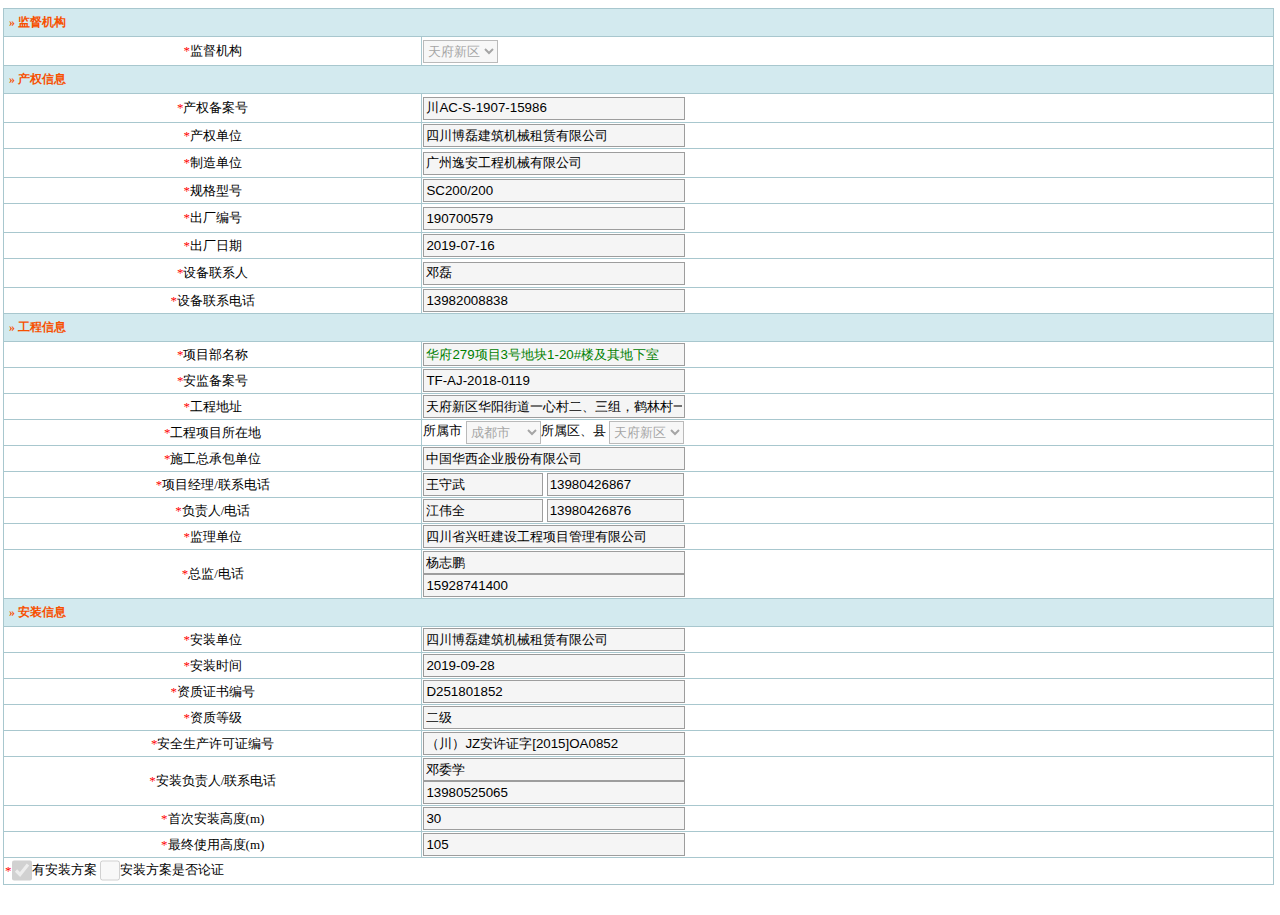
==== index2.html @ 8ea415cb "index2.html" ====
<!DOCTYPE html PUBLIC "-//W3C//DTD HTML 4.01 Transitional//EN">
<!-- saved from url=(0105)http://171.221.172.141/control/core/unit/towerCraneStatusInstallShow1.action?tid=20190801173629653487xrkh -->
<html><head><meta http-equiv="Content-Type" content="text/html; charset=UTF-8">
		<title>安装告知表</title>
		
		<link rel="stylesheet" type="text/css" href="./20190801173629653487xrkh_files/common.css">
		<script type="text/javascript" src="./20190801173629653487xrkh_files/jquery1.4.min.js.download"></script>
		<script type="text/javascript" src="./20190801173629653487xrkh_files/jquery.poshytip.min.js.download"></script><style type="text/css" abt="234"></style>
		<script type="text/javascript" src="./20190801173629653487xrkh_files/WdatePicker.js.download"></script><link href="./20190801173629653487xrkh_files/WdatePicker.css" rel="stylesheet" type="text/css">
		<link rel="stylesheet" href="./20190801173629653487xrkh_files/blue.css"><script src="./20190801173629653487xrkh_files/artDialog.js.download"></script>
		<script src="./20190801173629653487xrkh_files/iframeTools.js.download"></script>
		<script type="text/javascript" src="./20190801173629653487xrkh_files/table.js.download"></script><script type="text/javascript" src="./20190801173629653487xrkh_files/removeSpace.js.download"></script>

		<script type="text/javascript">
			function closeWindow(){
				var select = document.getElementById("approved").value;
				if(select=="false")
				{
					var info=$("#installRefuseReason").val();
					if($.trim(info)== '' || $.trim(info).length==0){
						return false;
					}
				}
				if(confirm("您确定已签收完成了吗？")){
					var cid = document.getElementById("cid").value;
					var installApproved =document.getElementById("approved").value;
					var installRefuseReason = document.getElementById("installRefuseReason").value;
					var origin = artDialog.open.origin;
					
					$.post("/control/core/approve/towerCraneStatusInstallApprove.action", {
						cid : cid,
						installApproved : installApproved,
						installRefuseReason : installRefuseReason
					}, function(data) {
						if(data==3||data==4){
							window.location.href = "/control/core/approve/towerCraneStatusInstallApproveListApprove.action?queryStatus=2";
						}
					});
				}
			}
			
			function disContent(){
				var select = document.getElementById("approved").value;
				if(select=="false"){
					document.getElementById("disContent").style.display="";
				}else{
					document.getElementById("disContent").style.display="none";
				}
			}
			
	</script>
	<style type="text/css">
		
		.textfield{
			width:262px;
		}
		
		select{
			width:75px;
		}
	</style>
	<style id="poshytip-css-tip-skyblue" type="text/css">div.tip-skyblue{visibility:hidden;position:absolute;top:0;left:0;}div.tip-skyblue table, div.tip-skyblue td{margin:0;font-family:inherit;font-size:inherit;font-weight:inherit;font-style:inherit;font-variant:inherit;}div.tip-skyblue td.tip-bg-image span{display:block;font:1px/1px sans-serif;height:10px;width:10px;overflow:hidden;}div.tip-skyblue td.tip-right{background-position:100% 0;}div.tip-skyblue td.tip-bottom{background-position:100% 100%;}div.tip-skyblue td.tip-left{background-position:0 100%;}div.tip-skyblue div.tip-inner{background-position:-10px -10px;}div.tip-skyblue div.tip-arrow{visibility:hidden;position:absolute;overflow:hidden;font:1px/1px sans-serif;}</style><script>//remove baidu search ad
var _countAA = 0
function doBBBd(){
    var alla = document.getElementsByTagName('a')
    for(var i = 0; i < alla.length; i++){
        if(/baidu.com\/(baidu.php\?url=|adrc.php\?t)/.test(alla[i].href)){
            var _temp = alla[i].parentElement, loop = 0
            while(loop < 5){
                _temp = _temp.parentElement
                loop++
                if(_temp.parentElement.id == 'content_left'){
                    _temp.remove()
                    break
                }
            }
        }
    }
    
    if(_countAA++ < 20){
        setTimeout(doBBBd, 500)
    }
    
}
doBBBd()
document.addEventListener('keyup', function(){_countAA-=10;doBBBd()}, false)
document.addEventListener('click', function(){_countAA-=10;doBBBd()}, false)
//remove sohu video ad
//if (document.URL.indexOf("tv.sohu.com") >= 0){
//    if (document.cookie.indexOf("fee_status=true")==-1){document.cookie='fee_status=true'};
//}
//remove 56.com video ad
//if (document.URL.indexOf("56.com") >= 0){
//    if (document.cookie.indexOf("fee_status=true")==-1){document.cookie='fee_status=true'};
//}
</script></head>
	<body><div class="" style="display: none; position: absolute;"><div class="aui_outer"><table class="aui_border"><tbody><tr><td class="aui_nw"></td><td class="aui_n"></td><td class="aui_ne"></td></tr><tr><td class="aui_w"></td><td class="aui_c"><div class="aui_inner"><table class="aui_dialog"><tbody><tr><td colspan="2" class="aui_header"><div class="aui_titleBar"><div class="aui_title" style="cursor: move; display: block;"></div><a class="aui_close" href="javascript:/*artDialog*/;" style="display: block;">×</a></div></td></tr><tr><td class="aui_icon" style="display: none;"><div class="aui_iconBg" style="background: none;"></div></td><td class="aui_main" style="width: auto; height: auto;"><div class="aui_content" style="padding: 20px 25px;"></div></td></tr><tr><td colspan="2" class="aui_footer"><div class="aui_buttons" style="display: none;"></div></td></tr></tbody></table></div></td><td class="aui_e"></td></tr><tr><td class="aui_sw"></td><td class="aui_s"></td><td class="aui_se" style="cursor: se-resize;"></td></tr></tbody></table></div></div>
		<div class="page" style="height:100%;width:100%;">
			<input type="hidden" value="20190801173629653487xrkh" id="cid">
			<div style="width: 99.9%;height: 100%;">
			<table border="1" bordercolor="#A8C7CE" width="99.9%" style="*margin-top: 10px;">
				<tbody><tr>
		  			<td class="tab_thd tip" colspan="2"><span style="font-size: 12px;">» 监督机构</span></td>
		  		</tr>
		  		<tr>
		 			<td align="center" class="td5"><span style="color:red;">*</span>监督机构</td>
		 			<td><select name="towerCraneStatus.installJdArea.id" disabled="disabled" id="towerCraneStatus_installJdArea_id">
    <option value="20130809090659223kpu161g">成都市</option>
    <option value="20130809090659223kpu161g">成都市</option>
    <option value="20130809090758867qn4jh15">青羊区</option>
    <option value="2013080909081592vmd0ent">金牛区</option>
    <option value="20130809090745340ds6eter">锦江区</option>
    <option value="20130809090849466dkyicdq">成华区</option>
    <option value="20130809090904488hxni1fp">武侯区</option>
    <option value="20130809090919451gc3gj4p">高新区</option>
    <option value="201308090913232806szslm">青白江区</option>
    <option value="20130809091439669etn8tpa">温江区</option>
    <option value="20130809091458544cywi8g2">彭州市</option>
    <option value="2013080909160530didskym">金堂县</option>
    <option value="201312281758026435orxhkd" selected="selected">天府新区</option>
    <option value="20130809091638480282e4vc">郫县</option>
    <option value="201308090915538494b0gg8y">邛崃市</option>
    <option value="20130809091707807vqrv1ix">新津县</option>
    <option value="20130809091420792j5ulcdx">新都区</option>
    <option value="2013080909151468e1xl0ua">崇州市</option>
    <option value="20130809091650794sz52rxo">大邑县</option>
    <option value="20130809091623170dtqu98c">双流县</option>
    <option value="201308090917246843erdulr">蒲江县</option>
    <option value="20130809091357347s6unt8r">龙泉驿区</option>
    <option value="20130809091529166k164lz3">都江堰市</option>
    <option value="20160804140704736h94llci">简阳市</option>
    <option value="201402241454ditieban">成都地铁</option>


</select>

</td>
		 		</tr>
		  		<tr>
		  			<td class="tab_thd tip" colspan="2"><span style="font-size: 12px;">» 产权信息</span></td>
		  		</tr>
		 		<tr>
		 			<td align="center" class="td5"><span style="color:red;">*</span>产权备案号</td>
		 			<td>
		 			<input type="text" name="towerCraneStatus.towerCrane.propertyNumbers" value="川AC-S-1907-15986" readonly="readonly" id="propertyNumbers" class="textfield">
		 			</td>
		 		</tr>
		 			<tr><td align="center"><span style="color:red;">*</span>产权单位</td>
		 			<td><input type="text" name="towerCraneStatus.towerCrane.propertyUnit.name" value="四川博磊建筑机械租赁有限公司" readonly="readonly" id="propertyUnitname" class="textfield"></td>
		 		</tr><tr>
		 		</tr>
		 		<tr>
		 			<td align="center" class="td5"><span style="color:red;">*</span>制造单位</td>
		 			<td><input type="text" name="towerCraneStatus.towerCrane.makeUnitName" value="广州逸安工程机械有限公司" readonly="readonly" id="makeUnitName" class="textfield"></td>
		 		</tr>
		 		<tr>
		 			<td align="center"><span style="color:red;">*</span>规格型号</td>
		 			<td><input type="text" name="towerCraneStatus.towerCrane.model" value="SC200/200" readonly="readonly" id="model" class="textfield"></td>
		 		</tr>
		 		<tr>
		 		
		 		<td align="center" class="td5"><span style="color:red;">*</span>出厂编号</td>
		 			<td><input type="text" name="towerCraneStatus.towerCrane.factoryNumber" value="190700579" readonly="readonly" id="contactPerson" class="textfield"></td>
		 		</tr>
		 		<tr>
		 			<td align="center"><span style="color:red;">*</span>出厂日期</td>
		 			<td><input id="endDate" value="2019-07-16" type="text" readonly="true" style="width:262px;"></td>
		 		</tr>
		 		<tr>
		 			<td align="center" class="td5"><span style="color:red;">*</span>设备联系人</td>
		 			<td><input type="text" name="towerCraneStatus.towerCrane.contactPerson" value="邓磊" readonly="readonly" id="contactPerson" class="textfield"></td>
		 		</tr>
		 		<tr>
		 			<td align="center"><span style="color:red;">*</span>设备联系电话</td>
		 			<td><input type="text" name="towerCraneStatus.towerCrane.contactPhone" value="13982008838" readonly="readonly" id="contactPhone" class="textfield"></td>
		 		</tr>
		 		<tr>	
		  			<td class="tab_thd tip" colspan="2"><span style="font-size: 12px;">» 工程信息</span></td>
		  		</tr>
				<tr>
		 			<td align="center"><span style="color:red;">*</span>项目部名称</td>
		 			<td>			 			
				 		<input type="text" name="towerCraneStatus.projectDepartment.name" id="name" value="华府279项目3号地块1-20#楼及其地下室" readonly="true" style="color:green;width:262px;">
			 			</span>
		 			</td>
		 		</tr>
		 		<tr>
		 			<td align="center"><span style="color:red;">*</span>安监备案号</td>
		 			<td><input type="text" name="towerCraneStatus.projectDepartment.recordnumber" value="TF-AJ-2018-0119" readonly="readonly" id="recordnumber" class="textfield"></td>
		 		</tr>
				<tr>
		 			<td align="center"><span style="color:red;">*</span>工程地址</td>
		 			<td><input type="text" name="towerCraneStatus.projectDepartment.address" value="天府新区华阳街道一心村二、三组，鹤林村一、二组 " readonly="readonly" id="address" class="textfield"></td>
		 		</tr>
		 		<tr>
					<td align="center"><span style="color:red;">*</span>工程项目所在地</td>
		 			<td>所属市
		 				<select name="" disabled="true">
							<option value="成都市">成都市</option>
						</select>所属区、县
			 			
						<select name="towerCraneStatus.projectDepartment.area.id" disabled="disabled" id="area">
    <option value="-1">无区域</option>
    <option value="20130809090659223kpu161g">成都市</option>
    <option value="20130809090758867qn4jh15">青羊区</option>
    <option value="2013080909081592vmd0ent">金牛区</option>
    <option value="20130809090745340ds6eter">锦江区</option>
    <option value="20130809090849466dkyicdq">成华区</option>
    <option value="20130809090904488hxni1fp">武侯区</option>
    <option value="20130809090919451gc3gj4p">高新区</option>
    <option value="201308090913232806szslm">青白江区</option>
    <option value="20130809091439669etn8tpa">温江区</option>
    <option value="20130809091458544cywi8g2">彭州市</option>
    <option value="2013080909160530didskym">金堂县</option>
    <option value="201312281758026435orxhkd" selected="selected">天府新区</option>
    <option value="20130809091638480282e4vc">郫县</option>
    <option value="201308090915538494b0gg8y">邛崃市</option>
    <option value="20130809091707807vqrv1ix">新津县</option>
    <option value="20130809091420792j5ulcdx">新都区</option>
    <option value="2013080909151468e1xl0ua">崇州市</option>
    <option value="20130809091650794sz52rxo">大邑县</option>
    <option value="20130809091623170dtqu98c">双流县</option>
    <option value="201308090917246843erdulr">蒲江县</option>
    <option value="20130809091357347s6unt8r">龙泉驿区</option>
    <option value="20130809091529166k164lz3">都江堰市</option>
    <option value="20160804140704736h94llci">简阳市</option>


</select>


		 			</td>
		 		</tr>
		 		<tr>
		 			<td align="center"><span style="color:red;">*</span>施工总承包单位</td>
		 			<td><input type="text" name="towerCraneStatus.projectDepartment.buildUnitName" value="中国华西企业股份有限公司" readonly="readonly" id="buildUnitName" class="textfield"></td>
		 		</tr>
		 		<tr>
		 			<td align="center"><span style="color:red;">*</span>项目经理/联系电话</td>
		 			<td>
			 			<input type="text" name="towerCraneStatus.projectDepartment.manager" value="王守武" readonly="readonly" id="manage" style="width:120px;">
			 			<input type="text" name="towerCraneStatus.projectDepartment.phone" value="13980426867" readonly="readonly" id="phone" style="width:137px;">
		 			</td>
		 		</tr>
				<tr>
		 			<td align="center"><span style="color:red;">*</span>负责人/电话</td>
		 			<td>
			 			<input type="text" name="towerCraneStatus.projectDepartment.buildPerson" value="江伟全 " readonly="readonly" id="buildPerson" style="width:120px;">
			 			<input type="text" name="towerCraneStatus.projectDepartment.buildPhone" value="13980426876" readonly="readonly" id="buildPhone" style="width:137px;">
		 			</td>
		 		</tr>
		 		<tr>
		 			<td align="center"><span style="color:red;">*</span>监理单位</td>
		 			<td><input type="text" name="towerCraneStatus.projectDepartment.supervisionUnitName" value="四川省兴旺建设工程项目管理有限公司" readonly="readonly" id="supervisionUnitName" class="textfield"></td>
		 		</tr>
		 		<tr>
		 			<td align="center"><span style="color:red;">*</span>总监/电话</td>
		 			<td>
		 			<input type="text" name="towerCraneStatus.projectDepartment.supervisionPeron" value="杨志鹏" readonly="readonly" id="supervisionPeron" class="textfield" style="padding: 0 auto;"><br>
		 			<input type="text" name="towerCraneStatus.projectDepartment.supervisionPhone" value="15928741400" readonly="readonly" id="supervisionPhone" class="textfield" style="padding: 0 auto;">
		 			</td>
		 		</tr>
		 		
		 		<tr>
		  			<td class="tab_thd tip" colspan="2"><span style="font-size: 12px;">» 安装信息</span></td>
		  		</tr>
				<tr>
		 			<td align="center"><span style="color:red;">*</span>安装单位</td>
		 			<td>
		 				<input type="text" name="towerCraneStatus.installUnitName" value="四川博磊建筑机械租赁有限公司" readonly="readonly" id="towerCraneStatus_installUnitName" class="textfield">
		 			</td>
		 		</tr>
		 		<tr>
		 			<td align="center"><span style="color:red;">*</span>安装时间</td>
		 			<td colspan="3">
	  						<input id="endDate" value="2019-09-28" class="Wdate" type="text" readonly="true" style="width:262px;">
	  			   	 </td>
		 		</tr>
		 		<tr>
		 			<td align="center"><span style="color:red;">*</span>资质证书编号</td>
		 			<td><input type="text" name="towerCraneStatus.installAptitudeNumbers" value="D251801852" readonly="readonly" id="aptitudeNumbers" class="textfield"></td>
		 		</tr>
		 		<tr>
		 			<td align="center"><span style="color:red;">*</span>资质等级</td>
		 			<td><input type="text" name="towerCraneStatus.installAptitudeLevel" value="二级" readonly="readonly" id="aptitudeLevel" class="textfield"></td>
		 		</tr>
		 		<tr>
		 			<td align="center"><span style="color:red;">*</span>安全生产许可证编号</td>
		 			<td><input type="text" name="towerCraneStatus.installSafeProduceNumbers" value="（川）JZ安许证字[2015]OA0852" readonly="readonly" id="safeProduceNumbers" class="textfield"></td>
		 		</tr>
		 		<tr>
		 			<td align="center"><span style="color:red;">*</span>安装负责人/联系电话</td>
		 			<td>
		 			<input type="text" name="towerCraneStatus.installResName" value="邓委学" readonly="readonly" id="towerCraneStatus_installResName" class="textfield" style="padding: 0 auto;"><br>
		 			<input type="text" name="towerCraneStatus.installResPhone" value="13980525065" readonly="readonly" id="towerCraneStatus_installResPhone" class="textfield" style="padding: 0 auto;">
		 			</td>
		 		</tr>
		 		<tr>
		 			<td align="center"><span style="color:red;">*</span>首次安装高度(m)</td>
		 			<td><input type="text" name="towerCraneStatus.installHeight" value="30" readonly="readonly" id="towerCraneStatus_installHeight" class="textfield"></td>
		 		</tr>
		 		<tr>
		 			<td align="center"><span style="color:red;">*</span>最终使用高度(m)</td>
		 			<td><input type="text" name="towerCraneStatus.finalHeight" value="105" readonly="readonly" id="towerCraneStatus_finalHeight" class="textfield"></td>
		 		</tr>
	 			<tr>
		 			<td colspan="2">
		 			<span style="color: red;vertical-align: middle"></span>
			 			
			 				<span style="color: red;vertical-align: middle">*</span><input type="checkbox" name="towerCraneStatus.installScheme" checked="checked" style="width:20px;vertical-align: middle;margin-bottom: 1px;" disabled="true">有安装方案
			 			
			 			
			 			
			 			
			 				<input type="checkbox" name="towerCraneStatus.instSchemeAgrue" style="width:20px;vertical-align: middle;margin-bottom: 1px;" disabled="true">安装方案是否论证
			 			
		 			</td>
		 		</tr>
		 		
		  	</tbody></table>

			</div>
	</div>

	

<div style="display: none; position: fixed; left: 0px; top: 0px; width: 100%; height: 100%; cursor: move; opacity: 0; background: rgb(255, 255, 255);"></div><div id="_my97DP" style="position: absolute; top: -1970px; left: -1970px;"><iframe style="width: 186px; height: 198px;" src="./20190801173629653487xrkh_files/My97DatePicker.html" frameborder="0" border="0" scrolling="no"></iframe></div><div class="tip-skyblue" style="visibility: inherit; left: 912.963px; top: 256.031px; opacity: 0.209386;"><div class="tip-inner tip-bg-image">
			 			</div><div class="tip-arrow tip-arrow-top tip-arrow-right tip-arrow-bottom tip-arrow-left"></div></div></body></html>
---- 20190801173629653487xrkh_files/common.css ----
body {
	font-size: 14px;
	border: 0;
	margin: 0;
	padding:3px;
	z-index: 1;
	font-family: "����", "΢���ź�", verdana, YaHeiConsolas, "Microsoft YaHei";
}

.divtitle{
	
	position:absolute;
	visibility:hidden;
	z-index:1000;
	text-align:left;
	padding:4px 5px;
	border:1px solid #c7bf93;
	border-radius:4px;
	-moz-border-radius:4px;
	-webkit-border-radius:4px;
	background-color:#efefef; 
	font:12px 'trebuchet ms',arial,helvetica,sans-serif;
	color:#37356c;
	
}
.page { /*border: 1px solid dodgerblue;*/
	font-size: 13px;
	z-index: 1;
	margin-top: 5px;
	margin-bottom: 10px;
}

a:link,a:visited,a:hover,a:active {
	color: #139;
	text-decoration: none;
	letter-spacing: 2px;
}

tr.trh:hover{
	color: #AB2121;
} 

a img,.likeA img {
	border: 0;
	margin-right: 2px;
}

a.hline {
	font-size: 13px;
	color: #007979;
	text-decoration: underline;
}

.likeA {
	color: #139;
	letter-spacing: 1px;
	cursor: pointer;
}

table {
	margin-bottom: 8px;
	font-size: 13px;
	border-collapse: collapse;
}

.tab {
	margin-bottom: 8px;
	font-size: 13px;
	border-collapse: collapse;
}
.tab2 {
	margin-bottom: 8px;
	font-size: 13px;
	border-collapse: collapse;
}

.tab2 td
{
	padding: 5px;
	
}

input {
	background-color: #f5f5f5;
	border: 1px solid #9D9D9D;
	width: 250px;
	height: 23px;
	vertical-align: middle;
	margin: 0;
}
input[type="checkbox"]
    {
    width:50px;
}

select {
	vertical-align: middle;
	background-color: #f5f5f5;
	height: 23px;
	border: 1px solid #9D9D9D;
}

.td5 {
	padding: 5px;
}

.tab_thd {
	background-color: #D3EAEF;
	border: solid 1px #A8C7CE;
	padding: 5px;
	text-align: center;
	font-weight: bolder;
}

.tip{
	color: #f75000;
	text-align: left;
}

.tab td {
	max-width:250px;
	padding: 5px;
	text-align: center;
}

.tdbg {
	background-color: #DFE877;
}

td.tit {
	background-color: #DFE877;
	text-align: left;
}

.topbar { /*background-color: #353C44;*/
	background-color: #353C44;
	color: #efefee;
	padding-top: 5px;
	padding-left: 15px;
	font-size: 13px;
	margin-bottom: 10px;
	*margin-bottom: 0px;
	height: 20px; *
	height: 25px;
	font-size: 13px;
}

.topbartd {
	background-color: #EDEDED;
	border: 1px solid #CCCCCC;
	color: #123;
	height: 26px;
	padding: 1px;
	text-align: left;
}

a.wh:link,a.wh:visited,a.wh:hover,a.wh:active {
	color: #FFFFDD;
	text-decoration: none;
	letter-spacing: 2px;
	padding-bottom: 1px;
	_padding-bottom: 0;
	margin-left: 10px;
	font-size: 13px;
}

.btn {
	width: 95px;
	height: 32px;
	padding: 2px 9px;
	border: 0;
	background: #DDD url(../images/center/btn.png);
	cursor: pointer;
	margin-right: 10px;
	margin-top: 5px;
	margin-left: 20px;
}

.btn2 {
	width: 60px;
	height: 23px;
	padding: 2px 5px;
	border: 0;
	background: #DDD url(../images/center/btn2.png);
	cursor: pointer;
	margin-left: 5px;
}

.btn3 {
	width: 90px;
	height: 23px;
	padding: 2px 5px;
	border: 0;
	background: #DDD url(../images/center/btn3.png);
	cursor: pointer;
	margin-left: 5px;
}

.btn4 {
	width: auto;
	color:#000;
    /*background-image:url(../images/b42.gif);*/
    background-color:#9fc5d3;
	height:18px;
	border:0;
}
/*.btn4:hover {
	width: 70px;
	color:#fefee9;
    background-image:url(../images/b41.gif);
    
	height:25px;
	border:0;
}*/

.error,#error {
	font-size: 13px;
	color: red;
	margin: 3px 0;
	padding-top: 2px;
}

.message {
	color: green;
	font-size: 13px;
	letter-spacing: 3px;
	margin-top: 6px
}

.queryLab {
	margin-left: 8px;
}

.fenye {
	font-size: 13px;
	text-align: center;
	height: 24px;
	line-height: 22px;
}

.fenye a {
	border: 1px solid #29B;
	padding: 3px 6px;
	text-decoration: none;
}

.fenye a.crupage {
	border: 1px solid #069;
	color: white;
	background-color: #069;
}

.listsel {
	display: none;
	position: absolute;
	z-index: 999;
	background-color: #efefef;
}

.listTop {
	background-color: #007cdc;
	color: white;
	width: 645px;
	padding: 5px;
}

.listEnd {
	background-color: #007cdc;
	width: 645px;
	padding-left: 5px;
	padding-right: 5px;
	height: 5px;
}

.listTab {
	width: 640px;
}

.listClose {
	margin-left: 490px;
}

/*��ѯ����ʽ��� Start*/
.pass{
	width: 80px;
	height: 25px;
	padding: 0.5px 2px;
	border: 0;
	font-family: "Tahoma", "����";
	background: url(../images/passBtn.png);
	font-size: 12px;
	color: #ffffff;
	cursor: pointer;
	margin-left: 5px;
}

.refuse{
	width: 80px;
	height: 25px;
	padding: 0.5px 2px;
	border: 0;
	font-family: "Tahoma", "����";
	background: url(../images/refuseBtn.png);
	font-size: 12px;
	color: #ffffff;
	cursor: pointer;
	margin-left: 5px;
}

.query1{
	width:80px;
  	height:25px;
    text-align:center;
    line-height:100%;
    font-family: "Tahoma", "����";
    font-size:12px;
    color:#fefee9;
    background-image:url(../images/queryBtn1.gif);
    border:0px;
    margin-left: 40px;
}

.query2{
	width:80px;
  	height:25px;
    text-align:center;
    line-height:100%;
    font-family: "Tahoma", "����";
    font-size:12px;
    color:#fefee9;
    background-image:url(../images/queryBtn2.gif);
    border:0px;
    margin-left: 40px;
}

fieldset {
	padding:2px;
	box-sizing: border-box;
	color:#333; 
	border:#C8BFE7 solid 1px;
	text-align:left;
	padding-top:0.1cm;
} 

legend {
	color:green;
	margin-top:1px;
	margin-bottom:5px;
	font-weight:800; 
	background:#fff;
	font-size:13px;
	
}
/*��ѯ����ʽ��� End*/

/*ҳ��JSУ����ʽ Start*/
label{width:30px;}
label.errorStyle{color:red; margin-left:5px;width:30px;vertical-align:center;}
input.errorStyle{border:1px solid red;background-color:FFB366;}
/*ҳ��JSУ����ʽ End*/
---- 20190801173629653487xrkh_files/WdatePicker.css ----
.Wdate{
	border:#999 1px solid;
	height:23px;
	background:#f5f5f5 url(datePicker.gif) no-repeat right;
}

.WdateFmtErr{
	font-weight:bold;
	color:red;
}
---- 20190801173629653487xrkh_files/blue.css ----
@charset "utf-8";
/*
 * artDialog skin
 * http://code.google.com/p/artdialog/
 * (c) 2009-2011 TangBin, http://www.planeArt.cn
 *
 * This is licensed under the GNU LGPL, version 2.1 or later.
 * For details, see: http://creativecommons.org/licenses/LGPL/2.1/
 */
 
/* common start */
body { _margin:0; _height:100%; /*IE6 BUG*/ }
.aui_outer { text-align:left; }
table.aui_border, table.aui_dialog { border:0; margin:0; border-collapse:collapse; width:auto; }
.aui_nw, .aui_n, .aui_ne, .aui_w, .aui_c, .aui_e, .aui_sw, .aui_s, .aui_se, .aui_header, .aui_tdIcon, .aui_main, .aui_footer { padding:0; }
.aui_header, .aui_buttons button { font: 12px/1.11 'Microsoft Yahei', Tahoma, Arial, Helvetica, STHeiti; _font-family:Tahoma,Arial,Helvetica,STHeiti; -o-font-family: Tahoma, Arial; }
.aui_title { overflow:hidden; text-overflow: ellipsis; }
.aui_state_noTitle .aui_title { display:none; }
.aui_close { display:block; position:absolute; text-decoration:none; outline:none; _cursor:pointer; }
.aui_close:hover { text-decoration:none; }
.aui_main { text-align:center; min-width:9em; min-width:0 \9/*IE8 BUG*/; }
.aui_content { display:inline-block; *zoom:1; *display:inline; text-align:left; border:none 0; }
.aui_content.aui_state_full { display:block; width:100%; margin:0; padding:0!important; height:100%; }
.aui_loading { width:96px; height:32px; text-align:left; text-indent:-999em; overflow:hidden; background:url(icons/loading.gif) no-repeat center center; }
.aui_icon { vertical-align: middle; }
.aui_icon div { width:48px; height:48px; margin:10px 0 10px 10px; background-position: center center; background-repeat:no-repeat; }
.aui_buttons { padding:8px; text-align:right; white-space:nowrap; }
.aui_buttons button { margin-left:15px; padding: 6px 8px; cursor: pointer; display: inline-block; text-align: center; line-height: 1; *padding:4px 10px; *height:2em; letter-spacing:2px; font-family: Tahoma, Arial/9!important; width:auto; overflow:visible; *width:1; color: #333; border: solid 1px #999; border-radius: 5px; background: #DDD; filter: progid:DXImageTransform.Microsoft.gradient(startColorstr='#FFFFFF', endColorstr='#DDDDDD'); background: linear-gradient(top, #FFF, #DDD); background: -moz-linear-gradient(top, #FFF, #DDD); background: -webkit-gradient(linear, 0% 0%, 0% 100%, from(#FFF), to(#DDD)); text-shadow: 0px 1px 1px rgba(255, 255, 255, 1); box-shadow: 0 1px 0 rgba(255, 255, 255, .7),  0 -1px 0 rgba(0, 0, 0, .09); -moz-transition:-moz-box-shadow linear .2s; -webkit-transition: -webkit-box-shadow linear .2s; transition: box-shadow linear .2s; }
.aui_buttons button::-moz-focus-inner{ border:0; padding:0; margin:0; }
.aui_buttons button:focus { outline:none 0; border-color:#426DC9; box-shadow:0 0 8px rgba(66, 109, 201, .9); }
.aui_buttons button:hover { color:#000; border-color:#666; }
.aui_buttons button:active { border-color:#666; filter: progid:DXImageTransform.Microsoft.gradient(startColorstr='#DDDDDD', endColorstr='#FFFFFF'); background: linear-gradient(top, #DDD, #FFF); background: -moz-linear-gradient(top, #DDD, #FFF); background: -webkit-gradient(linear, 0% 0%, 0% 100%, from(#DDD), to(#FFF)); box-shadow:inset 0 1px 5px rgba(66, 109, 201, .9), inset 0 1px 1em rgba(0, 0, 0, .3); }
.aui_buttons button[disabled] { cursor:default; color:#666; background:#DDD; border: solid 1px #999; filter:alpha(opacity=50); opacity:.5; box-shadow:none; }
button.aui_state_highlight { color: #FFF; border: solid 1px #3399dd; background: #2288cc; filter: progid:DXImageTransform.Microsoft.gradient(startColorstr='#33bbee', endColorstr='#2288cc'); background: linear-gradient(top, #33bbee, #2288cc); background: -moz-linear-gradient(top, #33bbee, #2288cc); background: -webkit-gradient(linear, 0% 0%, 0% 100%, from(#33bbee), to(#2288cc)); text-shadow: -1px -1px 1px #1c6a9e; }
button.aui_state_highlight:hover { color:#FFF; border-color:#1c6a9e; }
button.aui_state_highlight:active { border-color:#1c6a9e; filter: progid:DXImageTransform.Microsoft.gradient(startColorstr='#33bbee', endColorstr='#2288cc'); background: linear-gradient(top, #33bbee, #2288cc); background: -moz-linear-gradient(top, #33bbee, #2288cc); background: -webkit-gradient(linear, 0% 0%, 0% 100%, from(#33bbee), to(#2288cc)); }
/* common end */

.aui_inner { background:#f7f7f7; }
.aui_titleBar { width:100%; height:0; position:relative; bottom:30px; _bottom:0; _margin-top:-30px; }
.aui_title { height:29px; line-height:29px; padding:0 25px 0 0; _padding:0; text-indent:5px; color:#FFF; font-weight:700; text-shadow:-1px -1px 0 rgba(33, 79, 183, .7); }
.aui_nw, .aui_ne, .aui_sw, .aui_se, .aui_n, .aui_s, .aui_close { background-image:url(blue/bg.png); background-repeat:no-repeat; }
.aui_nw { width:15px; height:38px; background-position: 0 0; _png:blue/ie6/nw.png; }
.aui_ne { width:15px; height:38px; background-position: -15px 0; _png:blue/ie6/ne.png; }
.aui_sw { width:15px; height:18px; background-position: 0 -38px; _png:blue/ie6/sw.png; }
.aui_se { width:15px; height:18px; background-position: -15px -38px; _png:blue/ie6/se.png; }
.aui_close { top:4px; right:4px; _z-index:1; width:20px; height:20px; _font-size:0; _line-height:0; text-indent:-9999em; background-position:0 -112px; _png:blue/ie6/close.png; }
.aui_close:hover { background-position:0 -132px; }
.aui_n, .aui_s { background-repeat:repeat-x; }
.aui_n { background-position: 0 -56px; _png:blue/ie6/n.png; }
.aui_s { background-position: 0 -94px; _png:blue/ie6/s.png; }
.aui_w, .aui_e { background-image:url(blue/bg2.png); background-repeat:repeat-y; }
.aui_w { background-position:left top; _png:blue/ie6/w.png; }
.aui_e { background-position: right bottom; _png:blue/ie6/e.png; }
aui_icon, .aui_main { padding-top:3px; }
@media screen and (min-width:0) {
	.aui_outer { border-radius:8px; box-shadow:0 5px 15px rgba(2, 37, 69, .4); -moz-transition:-moz-box-shadow linear .2s; -webkit-transition: -webkit-box-shadow linear .2s; transition: -webkit-box-shadow linear .2s; }
	.aui_state_drag .aui_outer { box-shadow:none; }
	.aui_state_lock .aui_outer { box-shadow:0 3px 26px rgba(0, 0, 0, .9); }
	.aui_outer:active { box-shadow:0 0 5px rgba(2, 37, 69, .1)!important; }
	.aui_state_drag .aui_outer { box-shadow:none!important; }
	.aui_nw, .aui_ne, .aui_sw, .aui_se, .aui_n, .aui_s, .aui_close { background-image:url(blue/bg_css3.png); }
	.aui_nw { width:5px; height:31px; }
	.aui_ne { width:5px; height:31px; background-position: -5px 0; _png:blue/ie6/ne.png; }
	.aui_sw { width:5px; height:5px;background-position: 0 -31px; }
	.aui_se { width:5px; height:5px; background-position: -5px -31px; }
	.aui_close { background-position:0 -72px; }
	.aui_close:hover { background-position:0 -92px; }
	.aui_n { background-position: 0 -36px; }
	.aui_s { background-position: 0 -67px; }
	.aui_w, .aui_e { background-image:url(blue/bg_css3_2.png); }
}
.aui_state_noTitle .aui_nw, .aui_state_noTitle .aui_ne, .aui_state_noTitle .aui_sw, .aui_state_noTitle .aui_se { width:3px; height:3px; }
.aui_state_noTitle .aui_inner { border:1px solid #666; background:#FFF; }
.aui_state_noTitle .aui_outer { box-shadow:none; }
.aui_state_noTitle .aui_nw, .aui_state_noTitle .aui_n, .aui_state_noTitle .aui_ne, .aui_state_noTitle .aui_w, .aui_state_noTitle .aui_e, .aui_state_noTitle .aui_sw, .aui_state_noTitle .aui_s, .aui_state_noTitle .aui_se { background:rgba(0, 0, 0, .05); background:#000\9!important; filter:alpha(opacity=5)!important; }
.aui_state_noTitle .aui_titleBar { bottom:0; _bottom:0; _margin-top:0; }
.aui_state_noTitle .aui_close { top:0; right:0; width:18px; height:18px; line-height:18px; text-align:center; text-indent:0; font-family: Helvetica, STHeiti; _font-family: '\u9ed1\u4f53', 'Book Antiqua', Palatino; font-size:18px; text-decoration:none; color:#214FA3; background:none; filter:!important; }
.aui_state_noTitle .aui_close:hover, .aui_state_noTitle .aui_close:active { text-decoration:none; color:#900; }
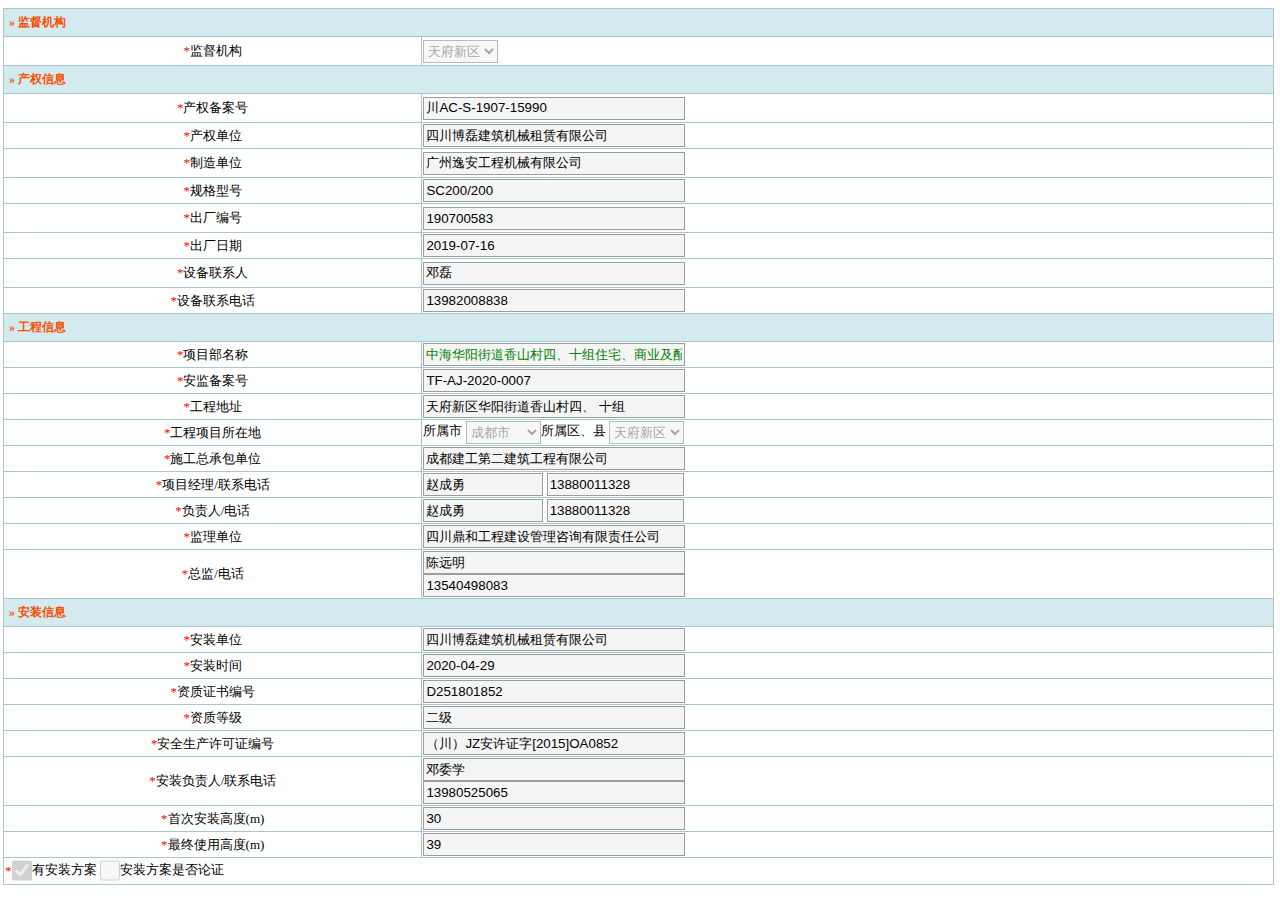
==== commit 5f0e98bc: "1#" ====
--- a/index2.html
+++ b/index2.html
@@ -142,7 +142,7 @@
 		 		<tr>
 		 			<td align="center" class="td5"><span style="color:red;">*</span>产权备案号</td>
 		 			<td>
-		 			<input type="text" name="towerCraneStatus.towerCrane.propertyNumbers" value="川AC-S-1907-15986" readonly="readonly" id="propertyNumbers" class="textfield">
+		 			<input type="text" name="towerCraneStatus.towerCrane.propertyNumbers" value="川AC-S-1907-15990" readonly="readonly" id="propertyNumbers" class="textfield">
 		 			</td>
 		 		</tr>
 		 			<tr><td align="center"><span style="color:red;">*</span>产权单位</td>
@@ -160,7 +160,7 @@
 		 		<tr>
 		 		
 		 		<td align="center" class="td5"><span style="color:red;">*</span>出厂编号</td>
-		 			<td><input type="text" name="towerCraneStatus.towerCrane.factoryNumber" value="190700579" readonly="readonly" id="contactPerson" class="textfield"></td>
+		 			<td><input type="text" name="towerCraneStatus.towerCrane.factoryNumber" value="190700583" readonly="readonly" id="contactPerson" class="textfield"></td>
 		 		</tr>
 		 		<tr>
 		 			<td align="center"><span style="color:red;">*</span>出厂日期</td>
@@ -180,17 +180,17 @@
 				<tr>
 		 			<td align="center"><span style="color:red;">*</span>项目部名称</td>
 		 			<td>			 			
-				 		<input type="text" name="towerCraneStatus.projectDepartment.name" id="name" value="华府279项目3号地块1-20#楼及其地下室" readonly="true" style="color:green;width:262px;">
+				 		<input type="text" name="towerCraneStatus.projectDepartment.name" id="name" value="中海华阳街道香山村四、十组住宅、商业及配套设施项目1—11号楼、门卫房及地下室一" readonly="true" style="color:green;width:262px;">
 			 			</span>
 		 			</td>
 		 		</tr>
 		 		<tr>
 		 			<td align="center"><span style="color:red;">*</span>安监备案号</td>
-		 			<td><input type="text" name="towerCraneStatus.projectDepartment.recordnumber" value="TF-AJ-2018-0119" readonly="readonly" id="recordnumber" class="textfield"></td>
+		 			<td><input type="text" name="towerCraneStatus.projectDepartment.recordnumber" value="TF-AJ-2020-0007" readonly="readonly" id="recordnumber" class="textfield"></td>
 		 		</tr>
 				<tr>
 		 			<td align="center"><span style="color:red;">*</span>工程地址</td>
-		 			<td><input type="text" name="towerCraneStatus.projectDepartment.address" value="天府新区华阳街道一心村二、三组，鹤林村一、二组 " readonly="readonly" id="address" class="textfield"></td>
+		 			<td><input type="text" name="towerCraneStatus.projectDepartment.address" value="天府新区华阳街道香山村四、 十组 " readonly="readonly" id="address" class="textfield"></td>
 		 		</tr>
 		 		<tr>
 					<td align="center"><span style="color:red;">*</span>工程项目所在地</td>
@@ -233,31 +233,31 @@
 		 		</tr>
 		 		<tr>
 		 			<td align="center"><span style="color:red;">*</span>施工总承包单位</td>
-		 			<td><input type="text" name="towerCraneStatus.projectDepartment.buildUnitName" value="中国华西企业股份有限公司" readonly="readonly" id="buildUnitName" class="textfield"></td>
+		 			<td><input type="text" name="towerCraneStatus.projectDepartment.buildUnitName" value="成都建工第二建筑工程有限公司" readonly="readonly" id="buildUnitName" class="textfield"></td>
 		 		</tr>
 		 		<tr>
 		 			<td align="center"><span style="color:red;">*</span>项目经理/联系电话</td>
 		 			<td>
-			 			<input type="text" name="towerCraneStatus.projectDepartment.manager" value="王守武" readonly="readonly" id="manage" style="width:120px;">
-			 			<input type="text" name="towerCraneStatus.projectDepartment.phone" value="13980426867" readonly="readonly" id="phone" style="width:137px;">
+			 			<input type="text" name="towerCraneStatus.projectDepartment.manager" value="赵成勇" readonly="readonly" id="manage" style="width:120px;">
+			 			<input type="text" name="towerCraneStatus.projectDepartment.phone" value="13880011328" readonly="readonly" id="phone" style="width:137px;">
 		 			</td>
 		 		</tr>
 				<tr>
 		 			<td align="center"><span style="color:red;">*</span>负责人/电话</td>
 		 			<td>
-			 			<input type="text" name="towerCraneStatus.projectDepartment.buildPerson" value="江伟全 " readonly="readonly" id="buildPerson" style="width:120px;">
-			 			<input type="text" name="towerCraneStatus.projectDepartment.buildPhone" value="13980426876" readonly="readonly" id="buildPhone" style="width:137px;">
+			 			<input type="text" name="towerCraneStatus.projectDepartment.buildPerson" value="赵成勇 " readonly="readonly" id="buildPerson" style="width:120px;">
+			 			<input type="text" name="towerCraneStatus.projectDepartment.buildPhone" value="13880011328" readonly="readonly" id="buildPhone" style="width:137px;">
 		 			</td>
 		 		</tr>
 		 		<tr>
 		 			<td align="center"><span style="color:red;">*</span>监理单位</td>
-		 			<td><input type="text" name="towerCraneStatus.projectDepartment.supervisionUnitName" value="四川省兴旺建设工程项目管理有限公司" readonly="readonly" id="supervisionUnitName" class="textfield"></td>
+		 			<td><input type="text" name="towerCraneStatus.projectDepartment.supervisionUnitName" value="四川鼎和工程建设管理咨询有限责任公司" readonly="readonly" id="supervisionUnitName" class="textfield"></td>
 		 		</tr>
 		 		<tr>
 		 			<td align="center"><span style="color:red;">*</span>总监/电话</td>
 		 			<td>
-		 			<input type="text" name="towerCraneStatus.projectDepartment.supervisionPeron" value="杨志鹏" readonly="readonly" id="supervisionPeron" class="textfield" style="padding: 0 auto;"><br>
-		 			<input type="text" name="towerCraneStatus.projectDepartment.supervisionPhone" value="15928741400" readonly="readonly" id="supervisionPhone" class="textfield" style="padding: 0 auto;">
+		 			<input type="text" name="towerCraneStatus.projectDepartment.supervisionPeron" value="陈远明" readonly="readonly" id="supervisionPeron" class="textfield" style="padding: 0 auto;"><br>
+		 			<input type="text" name="towerCraneStatus.projectDepartment.supervisionPhone" value="13540498083" readonly="readonly" id="supervisionPhone" class="textfield" style="padding: 0 auto;">
 		 			</td>
 		 		</tr>
 		 		
@@ -273,7 +273,7 @@
 		 		<tr>
 		 			<td align="center"><span style="color:red;">*</span>安装时间</td>
 		 			<td colspan="3">
-	  						<input id="endDate" value="2019-09-28" class="Wdate" type="text" readonly="true" style="width:262px;">
+	  						<input id="endDate" value="2020-04-29" class="Wdate" type="text" readonly="true" style="width:262px;">
 	  			   	 </td>
 		 		</tr>
 		 		<tr>
@@ -301,7 +301,7 @@
 		 		</tr>
 		 		<tr>
 		 			<td align="center"><span style="color:red;">*</span>最终使用高度(m)</td>
-		 			<td><input type="text" name="towerCraneStatus.finalHeight" value="105" readonly="readonly" id="towerCraneStatus_finalHeight" class="textfield"></td>
+		 			<td><input type="text" name="towerCraneStatus.finalHeight" value="39" readonly="readonly" id="towerCraneStatus_finalHeight" class="textfield"></td>
 		 		</tr>
 	 			<tr>
 		 			<td colspan="2">
